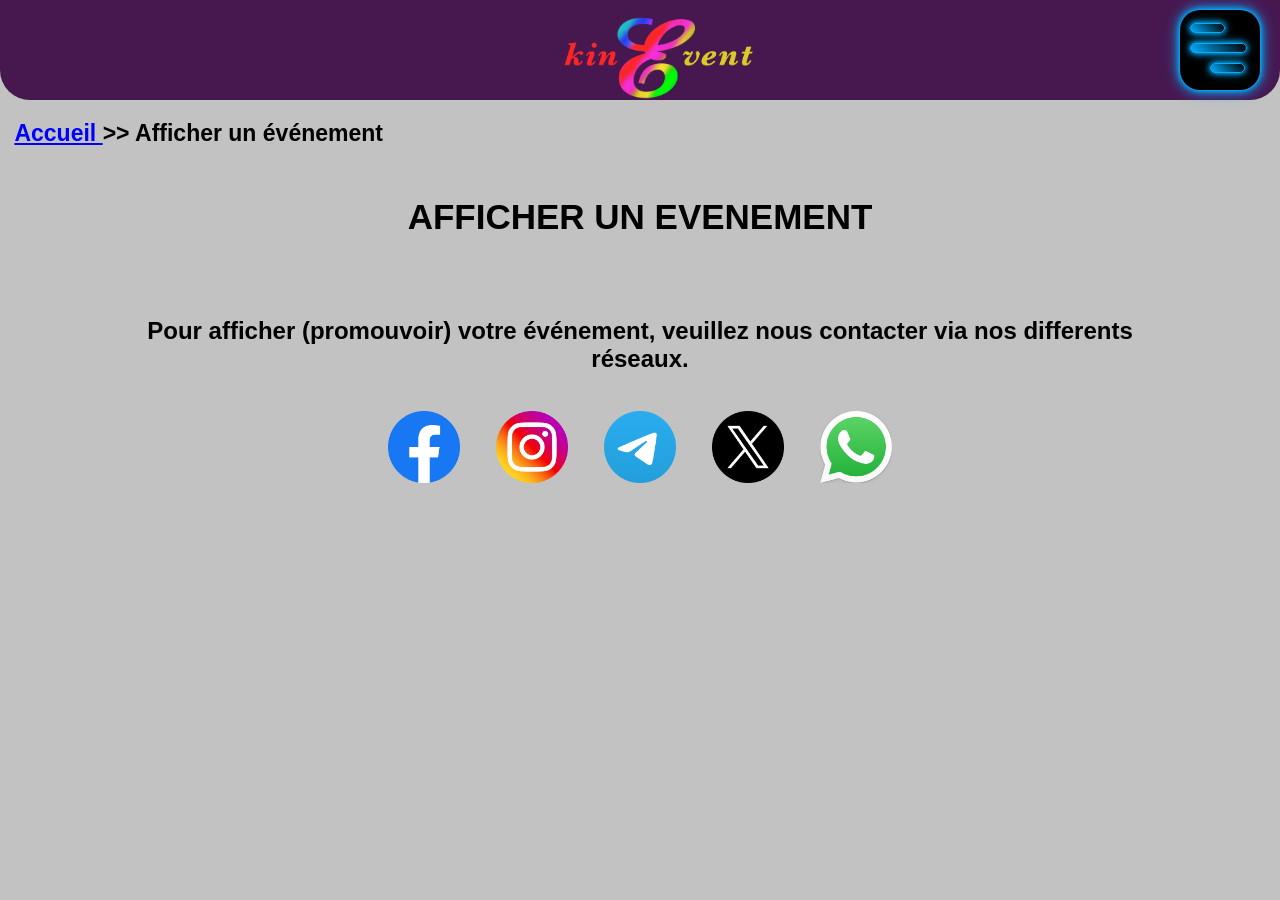
==== afficher_evenement.html @ c0f94a13 "Add files via upload" ====
<!DOCTYPE html>
<html lang="fr">
<head>
    <meta charset="UTF-8">
    <meta name="viewport" content="width=device-width, initial-scale=1.0">
    <link rel="stylesheet" href="css/afficher_evenement.css">
    <title>afficher événement</title>
</head>
<body>
    <!-- navbar -->
    <nav>
        <img class="logo" src="icone/logo1.png" alt=""> 
        <ul class="menu"> 
            <div class="men"> 
                <li><a href="index.html">Accueil</a></li>
                <li><a href="nos_evenement.html">Nos événements</a></li>
                <li><a href="contactez_nous.html">Contactez-nous</a></li>
            </div>
           
            <div class="menu1"> 
                <p>suivez-nous sur nos réseaux</p>
                <div class="menu2"> 
                    <img src="icone/facebook.png" alt="">
                    <img src="icone/instagramme.png" alt=""> 
                    <img src="icone/whatsapp.png" alt=""> 
                    <img src="icone/telegramme.png" alt=""> 
                    <img src="icone/x.png" alt="">  
                </div>
            </div>
        </ul>
    </nav> 
    <div class="hamburger-menu">
        <div class="hamburger-icon">
            <span></span>
            <span></span>
            <span></span>
        </div>
    </div> 

    <!-- corp -->

    <section class="corp">
        <h3><a href="index.html">Accueil </a>>> Afficher un événement</h3>
        <h1>AFFICHER UN EVENEMENT</h1>
    </section>   

    <!-- corp1 --> 

    <div class="form-img">
        <h3>Pour afficher (promouvoir) votre événement, veuillez nous contacter via nos differents réseaux. </h3>

            <div class="réseaux">
                <a href=""><img src="icone/facebook.png" alt=""></a> 
                <a href=""><img src="icone/instagramme.png" alt=""></a>
                <a href=""><img src="icone/telegramme.png" alt=""></a>
                <a href=""><img src="icone/x.png" alt=""></a>
                <a href=""><img src="icone/whatsapp.png" alt=""></a>
            </div>
                
    </div>



    <script src="js/app.js"></script>
</body>
---- css/afficher_evenement.css ----
*{
    margin: 0;
    padding: 0;
    list-style: none;
    text-decoration: none;
    font-family: Arial, Helvetica, sans-serif;
    
}


/* header */
body{
    background-color: rgb(194, 194, 194);
}
nav{
    width: 100%;
    height: 140px;
    background-color: rgb(71, 23, 80);
    border-radius: 0 0 30px 30px;

}
.logo{
    width: 300px;
    position: absolute;
    top: 7px;
    left: 4%;
}
nav ul{
    float: right;
    margin-right: 25px;
}
nav ul li{
    display: inline-block;
    line-height: 80px;
    margin: 0 15px;
    
    
}
nav ul li a{
    position: relative;
    color: rgb(255, 255, 255);
    font-size: 26px;
    padding: 5px 0;
    text-transform: uppercase;
    top: 28px;
}
nav ul li a::before{
    position: absolute;
    content: '';
    left: 0;
    bottom: 0;
    height: 4px;
    width: 100%;  
    background-color: rgb(218, 49, 49);
    transform: scaleX(0);
    transform-origin: right;
    transition: transform .4s linear;
}
nav ul li a:hover:before{
    transform: scaleX(1);
    transform-origin: left;
} 
.hamburger-menu{  
    display: none;
    position: absolute; 
    right: 20px;
    width: 110px;
    height: 110px;
    background-color: black;
    box-shadow: 
        0 0 5px rgb(0, 174, 255),
        0 0 10px rgb(0, 174, 255),
        0 0 20px rgb(0, 174, 255),
        0 0 40px rgb(0, 174, 255);
    border-radius: 20px;
    cursor: pointer;
    top: 10px; 
}
.hamburger-icon{
    position: relative;
    width: 80px;
    height: 70px;
    margin-left: 15%;
    display: flex;
    align-items: center;
    top: 18px;
    transform: rotate(0);
    transition: 1s;
}
.hamburger-menu.active .hamburger-icon{
    transform: rotate(315deg);

}

.hamburger-icon span{
    position: absolute;
    display: block;
    width: 100%;
    height: 11px;
    background: linear-gradient(45deg, rgb(0, 174, 255), black);
    border: 1px solid rgb(0, 174, 255);
    border-radius: 30px;
    box-shadow: 
        0 0 5px rgb(0, 174, 255),
        0 0 10px rgb(0, 174, 255);
    transition: .3s;
    transition-delay: 1s;
}
.hamburger-icon span:nth-child(1){
    bottom: 0;
    top: 0;
    left: 0;
    width: 60%;
    transform: translateY(0);
}
.hamburger-menu.active span:nth-child(1){
    
    width: 100%;
    transform: translateY(25px);
    transition-delay: 0s;
}
.hamburger-icon span:nth-child(2){
    width: 100%;
    transform: scaleX(1);
    opacity: 1;
    
}
.hamburger-menu.active span:nth-child(2){
    transform: scaleX(0);
    opacity: 0;
    transition-delay: 0s;
}
.hamburger-icon span:nth-child(3){
    bottom: 0;
    right: 0;
    width: 60%;
    transform: rotate(0);
}
.hamburger-menu.active span:nth-child(3){
    bottom: 30px;
    width: 100%;
    transform: rotate(90deg);
    transition-delay: 0s;
} 
.menu1{ 
    display: none;
}
 
/* tablette */
@media screen and (max-width: 1400px) {  
    nav{
        width: 100%;
        height: 100px;
        background-color: rgb(71, 23, 80);
        border-radius: 0 0 30px 30px;
    
    }
    .logo{ 
        margin-top: 10px;
        margin-left: 40%;
        width: 12pc;
    }
     .hamburger-menu{ 
        display: block;  
        box-shadow: 
        0 0 2px rgb(0, 174, 255),
        0 0 4px rgb(0, 174, 255),
        0 0 8px rgb(0, 174, 255),
        0 0 16px rgb(0, 174, 255); 
        right: 20px;
        width: 80px;
        height: 80px; 
        top: 10px; 
    }
    .hamburger-icon{
        position: relative;
        width: 55px;
        height: 50px;
        margin-left: 12%; 
        top: 13px; 
    }  
    .hamburger-icon span{ 
        
        width: 100%;
        height: 8px; 
    }  
    .hamburger-menu.active span:nth-child(3){
        bottom: 17px; 
    }
    .menu{ 
        width: 100%; 
        height: 100vh;
        background-color: rgba(143, 6, 255, 0.623); 
        backdrop-filter: blur(13px);
        position: fixed;
        display: flex; 
        align-items: center;
        justify-content: center;
        flex-direction: column; 
        margin-left:  -100%;
        transition: all 0.7s ease ;
    } 
    .menu.mobile-menu{ 
        margin-left: 0%;
     
    }
    nav ul li{ 
        margin:10% 0; 
        line-height: 0px;
    } 
    nav ul li a{ 
        font-size: 25px; 
        letter-spacing: 2px;
    } 
    .men{  
        display: flex; 
        align-items: center;
        justify-content: center;
        flex-direction: column;  
        margin-top: -20%;
    }
    .menu1{ 
        display: block;  
        position: absolute; 
        bottom: 5%;
    } 
    .menu1 p{ 
        color: white;
        font-size: 27px;
    } 
    .menu2{ 
        margin-top:5%; 
    }
    .menu2 img{ 
        width: 45px; 
        margin-left: 5%;
    } 
}
 

 
@media screen and (max-width: 900px){
    .logo{ 
        margin-top: 10px;
        width: 170px;
        margin-left: 37%;
    }
    nav ul li{
        margin:  10% 0 ; 
    } 
    nav ul li a{ 
        font-size:18px;
    }  
    .hamburger-menu{  
        right: 20px;
        width: 60px;
        height: 60px; 
        top: 20px; 
        border-radius: 10px;
    }
    .hamburger-icon{
        position: relative;
        width: 45px;
        height: 45px;
        margin-left: 10%; 
        top: 6px; 
    }  
    .hamburger-icon span{ 
        box-shadow: 
        0 0 2px rgb(0, 174, 255),
        0 0 4px rgb(0, 174, 255);
        width: 100%;
        height: 7px; 
    }  
    .hamburger-menu.active span:nth-child(1){
        transform: translateY(20px);
    }
    .hamburger-menu.active span:nth-child(3){
        left: 0px;
        bottom: 16px; 
    } 
    .men{   
        margin-top: -28%;
    }
    .menu1{ 
        display: block;  
        position: absolute; 
        bottom: 5%;
    } 
    .menu1 p{ 
        color: white;
        font-size: 24px;
    } 
    .menu2{ 
        margin-top:5%; 
    }
    .menu2 img{ 
        width: 40px; 
        margin-left: 4%;
    } 
}
/* telephone */ 
@media screen and (max-width: 500px){ 
    nav{
        width: 100%;
        height: 80px;
        background-color: rgb(71, 23, 80);
        border-radius: 0 0 20px 20px; 
    }
    .logo{ 
        margin-top: 10px;
        width:110px;
        margin-left: 33%;
    }
    nav ul li{
        margin:  10% 0 ;  
    } 
    nav ul li a{ 
        font-size:16px; 
        letter-spacing: 1.5px;
    }  
    .hamburger-menu{  
        right: 10px;
        width: 45px;
        height: 45px; 
        top: 20px; 
        border-radius: 10px; 
        box-shadow: 
        0 0 2px rgb(0, 174, 255),
        0 0 4px rgb(0, 174, 255),
        0 0 8px rgb(0, 174, 255),
        0 0 16px rgb(0, 174, 255);
    }
    .hamburger-icon{
        position: relative;
        width: 35px;
        height:34px;
        margin-left: 8%; 
        top: 6px; 
    }  
    .hamburger-icon span{ 
        box-shadow: 
        0 0 2px rgb(0, 174, 255),
        0 0 4px rgb(0, 174, 255);
        width: 100%;
        height: 5px; 
    }  
    .hamburger-menu.active span:nth-child(1){
        transform: translateY(13px);
    }
    .hamburger-menu.active span:nth-child(3){
        left: 0px;
        bottom: 14px; 
    } 
    .men{
        margin-top: -60%;
    }
    .menu1{ 
        display: block;  
        position: absolute; 
        bottom: 5%;
    } 
    .menu1 p{ 
        color: white;
        font-size: 20px;
    } 
    .menu2{ 
        margin-top:5%; 
    }
    .menu2 img{ 
        width: 36px; 
        margin-left: 4%;
    } 
} 
@media screen and (max-width: 370px){ 
    nav{
        width: 100%;
        height: 60px;
        background-color: rgb(71, 23, 80);
        border-radius: 0 0 20px 20px; 
    }
    .logo{ 
        margin-top: 5px;
        width:90px;
        margin-left: 30%;
    }
    nav ul li{
        margin:  10% 0 ; 
    } 
    nav ul li a{ 
        font-size:15px; 
        letter-spacing: 0.5px;
    } 
    .hamburger-menu{  
        right: 5px;
        width: 35px;
        height: 35px; 
        top: 10px; 
        border-radius: 8px; 
        box-shadow: 
        0 0 1px rgb(0, 174, 255),
        0 0 2px rgb(0, 174, 255),
        0 0 4px rgb(0, 174, 255),
        0 0 8px rgb(0, 174, 255);
    }
    .hamburger-icon{
        position: relative;
        width: 27px;
        height:27px;
        margin-left: 8%; 
        top: 4px; 
    }  
    .hamburger-icon span{ 
        box-shadow: 
        0 0 1px rgb(0, 174, 255),
        0 0 2px rgb(0, 174, 255);
        width: 100%;
        height: 3.5px; 
    }  
    .hamburger-menu.active span:nth-child(1){
        transform: translateY(11px);
    }
    .hamburger-menu.active span:nth-child(3){
        left: 0px;
        bottom: 11px; 
    } 
    .men{
        margin-top: -70%;
    }
    .menu1{ 
        display: block;  
        position: absolute; 
        bottom: 5%;
    } 
    .menu1 p{ 
        color: white;
        font-size: 15px;
    } 
    .menu2{ 
        margin-top:5%; 
    }
    .menu2 img{ 
        width: 30px; 
        margin-left: 2%;
    } 
}
 
/* corp */
.corp h3{
    font-size: 30px;
    margin-top: 20px;
    margin-bottom: 10px;
    padding: 10px 40px;
}
.corp h3 a{
    color: blue;
    text-decoration: underline;
}

.corp h1{
    font-size: 40px;
    text-align: center;
    margin-top: 50px;
    margin-bottom: 100px;
} 
/* tablette */
@media screen and (max-width: 1400px){
    .corp h3{
        font-size: 23px;
        margin-top: 10px;
        margin-bottom: 10px;
        padding: 10px 40px; 
        margin-left: -2%;
    }
    .corp h3 a{
        color: blue;
        text-decoration: underline;
    }
    
    .corp h1{
        font-size: 35px;
        text-align: center;
        margin-top: 40px;
        margin-bottom: 80px;
    } 
} 
@media screen and (max-width: 900px){
    .corp h3{
        font-size: 16px;
        margin-top: 10px;
        margin-bottom: 10px;
        padding: 10px 40px; 
        margin-left: -2%;
    }
    .corp h3 a{
        color: blue;
        text-decoration: underline;
    }
    
    .corp h1{
        font-size: 30px;
        text-align: center;
        margin-top: 40px;
        margin-bottom: 80px;
    } 
}
/* telephone */ 
@media screen and (max-width: 500px){
    .corp h3{
        font-size: 11px;
        margin-top: 0px;
        margin-bottom: 10px;
        padding: 10px 40px; 
        margin-left: -8%;
        font-family: 'Trebuchet MS', 'Lucida Sans Unicode', 'Lucida Grande', 'Lucida Sans', Arial, sans-serif;
    }
    .corp h3 a{
        color: blue;
        text-decoration: underline;
    }
    
    .corp h1{
        font-size: 17px;
        text-align: center;
        margin-top: 30px;
        margin-bottom: 60px;
    } 
}
@media screen and (max-width: 370px){
    .corp h3{
        font-size:8px;
        margin-top: 0px;
        margin-bottom: 10px;
        padding: 10px 40px; 
        margin-left: -11%;
        font-family: 'Trebuchet MS', 'Lucida Sans Unicode', 'Lucida Grande', 'Lucida Sans', Arial, sans-serif;
    }
    .corp h3 a{
        color: blue;
        text-decoration: underline;
    }
    
    .corp h1{
        font-size: 14px;
        text-align: center;
        margin-top: 30px;
        margin-bottom: 40px;
    } 
}

/* corp1 */

.form-img h3{
    font-size: 30px; 
    width: 80%;
}
.form-img h3 a{
    color: blue;
    text-decoration: underline;
}
.réseaux{
    margin-top: 30px;
    margin-bottom: 100px;
    display: flex;
}
.réseaux a {
    margin: 30px 30px;
}
.réseaux a img{
    width: 7pc;
}
.form-img{ 
    align-items: center; 
    text-align: center;
    display: flex;
    flex-direction: column;
}
 

/* tablette */
@media screen and (max-width: 2170px){
    .form-img h3{
        font-size: 28px; 
    }
    .réseaux{
        margin-top: 20px;
        margin-bottom: 90px;
        display: flex;
    }
    .réseaux a {
        margin: 22px 22px;
    }
    .réseaux a img{
        width:5.5pc;
    } 
}

@media screen and (max-width: 1400px){
    .form-img h3{
        font-size: 24px; 
    }
    .réseaux{
        margin-top: 20px;
        margin-bottom: 90px;
        display: flex;
    }
    .réseaux a {
        margin: 18px 18px;
    }
    .réseaux a img{
        width:4.5pc;
    }
     
}


@media screen and (max-width: 900px){
    .form-img h3{
        font-size: 18px; 
    }
    .réseaux{
        margin-top: 20px;
        margin-bottom: 60px;
        display: flex;
    }
    .réseaux a {
        margin: 10px 10px;
    }
    .réseaux a img{
        width:3.5pc;
    }
     
}

/* telephone */
@media screen and (max-width: 500px){
    .form-img h3{
        font-size: 11px; 
    }
    .réseaux{
        margin-top: 15px;
        margin-bottom: 40px;
        display: flex;
    }
    .réseaux a {
        margin: 5px 5px;
    }
    .réseaux a img{
        width:2.3pc;
    }
     
}

@media screen and (max-width: 350px){
    .form-img h3{
        font-size: 10px; 
    }
    .réseaux{
        margin-top: 15px;
        margin-bottom: 30px;
        display: flex;
    }
    .réseaux a {
        margin: 3px 3px;
    }
    .réseaux a img{
        width:2pc;
    }
     
}
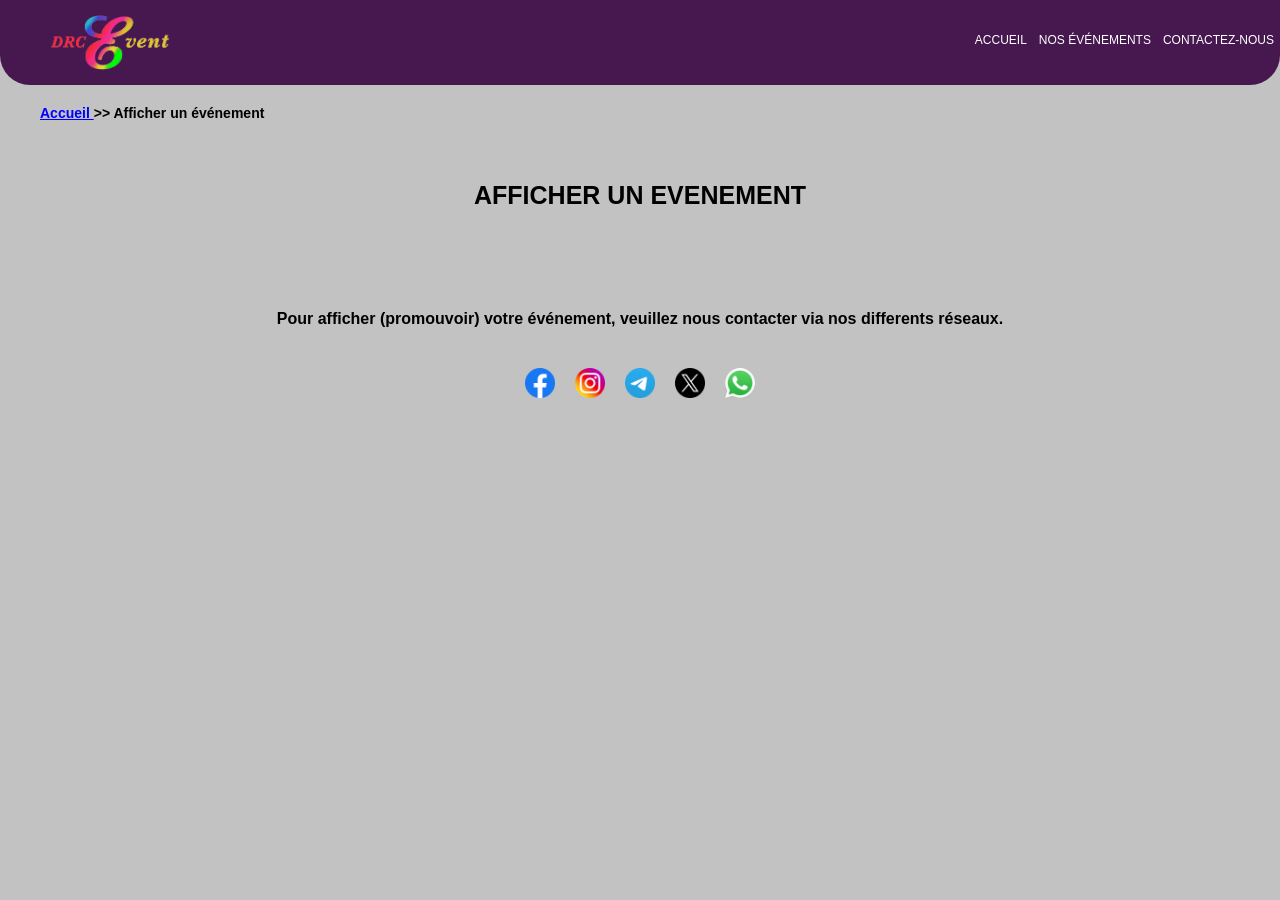
==== commit bef430f9: "Add files via upload" ====
--- a/afficher_evenement.html
+++ b/afficher_evenement.html
@@ -9,7 +9,7 @@
 <body>
     <!-- navbar -->
     <nav>
-        <img class="logo" src="icone/logo1.png" alt=""> 
+        <img class="logo" src="icone/logo1.PNG" alt=""> 
         <ul class="menu"> 
             <div class="men"> 
                 <li><a href="index.html">Accueil</a></li>
--- a/css/afficher_evenement.css
+++ b/css/afficher_evenement.css
@@ -14,43 +14,45 @@
 }
 nav{
     width: 100%;
-    height: 140px;
+    height: 85px;
     background-color: rgb(71, 23, 80);
-    border-radius: 0 0 30px 30px;
+    border-radius: 0 0 30px 30px;  
+    display: flex;
+    justify-content: space-between;
+    width: 100%;
 
 }
 .logo{
-    width: 300px;
-    position: absolute;
-    top: 7px;
-    left: 4%;
-}
-nav ul{
-    float: right;
-    margin-right: 25px;
+    width: 120px; 
+    margin: 15px 50px;
+}
+.menu{
+   display: flex;
+}
+.men {
+   display: flex;
 }
 nav ul li{
-    display: inline-block;
-    line-height: 80px;
-    margin: 0 15px;
-    
-    
+    margin: 0 6px; 
+    margin-top: 20px;
 }
 nav ul li a{
     position: relative;
     color: rgb(255, 255, 255);
-    font-size: 26px;
-    padding: 5px 0;
+    font-size: 12px;
+    padding: 2px 0;
     text-transform: uppercase;
-    top: 28px;
+    top: 10px; 
+    /* display: none; */
+
 }
 nav ul li a::before{
     position: absolute;
     content: '';
     left: 0;
     bottom: 0;
-    height: 4px;
-    width: 100%;  
+    height: 3px;
+    width: 100%; 
     background-color: rgb(218, 49, 49);
     transform: scaleX(0);
     transform-origin: right;
@@ -59,34 +61,37 @@
 nav ul li a:hover:before{
     transform: scaleX(1);
     transform-origin: left;
-} 
+}
+
 .hamburger-menu{  
     display: none;
     position: absolute; 
     right: 20px;
-    width: 110px;
-    height: 110px;
+    width: 50px;
+    height: 50px;
     background-color: black;
     box-shadow: 
         0 0 5px rgb(0, 174, 255),
         0 0 10px rgb(0, 174, 255),
         0 0 20px rgb(0, 174, 255),
         0 0 40px rgb(0, 174, 255);
-    border-radius: 20px;
+    border-radius: 15px;
     cursor: pointer;
-    top: 10px; 
+    top: 20px; 
+    z-index: 111;
 }
 .hamburger-icon{
     position: relative;
-    width: 80px;
-    height: 70px;
-    margin-left: 15%;
+    width: 38px;
+    height: 36px;
+    margin-left: 10%;
     display: flex;
     align-items: center;
-    top: 18px;
+    top: 7px;
     transform: rotate(0);
     transition: 1s;
 }
+.hamburger-menu.active{position: fixed;}
 .hamburger-menu.active .hamburger-icon{
     transform: rotate(315deg);
 
@@ -96,7 +101,7 @@
     position: absolute;
     display: block;
     width: 100%;
-    height: 11px;
+    height: 5px;
     background: linear-gradient(45deg, rgb(0, 174, 255), black);
     border: 1px solid rgb(0, 174, 255);
     border-radius: 30px;
@@ -106,15 +111,14 @@
     transition: .3s;
     transition-delay: 1s;
 }
-.hamburger-icon span:nth-child(1){
-    bottom: 0;
+.hamburger-icon span:nth-child(1){ 
     top: 0;
     left: 0;
     width: 60%;
     transform: translateY(0);
 }
-.hamburger-menu.active span:nth-child(1){
-    
+.hamburger-menu.active span:nth-child(1){ 
+    top: -10px;
     width: 100%;
     transform: translateY(25px);
     transition-delay: 0s;
@@ -136,61 +140,58 @@
     width: 60%;
     transform: rotate(0);
 }
-.hamburger-menu.active span:nth-child(3){
-    bottom: 30px;
+.hamburger-menu.active span:nth-child(3){ 
+    left:-1px ;
+    bottom: 15px;
     width: 100%;
     transform: rotate(90deg);
     transition-delay: 0s;
+}
+div.menu1{ 
+    display: none;
+}   
+
+
+
+ 
+ 
+ 
+@media screen and (max-width: 1100px) { 
+    .logo{ 
+        width: 100px; 
+        margin: 15px 50px;
+    }
+    nav ul li{ 
+        margin:15px 5px ; 
+    }  
+    nav ul li a{ 
+        font-size: 11px;
+    } 
+    
+ 
 } 
-.menu1{ 
-    display: none;
-}
- 
-/* tablette */
-@media screen and (max-width: 1400px) {  
-    nav{
-        width: 100%;
-        height: 100px;
-        background-color: rgb(71, 23, 80);
-        border-radius: 0 0 30px 30px;
-    
-    }
-    .logo{ 
-        margin-top: 10px;
-        margin-left: 40%;
-        width: 12pc;
-    }
-     .hamburger-menu{ 
-        display: block;  
-        box-shadow: 
-        0 0 2px rgb(0, 174, 255),
-        0 0 4px rgb(0, 174, 255),
-        0 0 8px rgb(0, 174, 255),
-        0 0 16px rgb(0, 174, 255); 
-        right: 20px;
-        width: 80px;
-        height: 80px; 
-        top: 10px; 
-    }
-    .hamburger-icon{
-        position: relative;
-        width: 55px;
-        height: 50px;
-        margin-left: 12%; 
-        top: 13px; 
-    }  
-    .hamburger-icon span{ 
-        
-        width: 100%;
-        height: 8px; 
-    }  
-    .hamburger-menu.active span:nth-child(3){
-        bottom: 17px; 
-    }
+/* tablette */  
+@media screen and (max-width: 830px){  
+    nav{ 
+        height: 92px; 
+    
+    }
+    .logo{  
+        margin-left: 42%;
+        margin-top: 30px ;
+        width: 110px;
+    }
+    .top{  
+        z-index: 120 ;
+        margin-left: 42%;
+        margin-top: 30px ;
+        width: 110px;
+        position: fixed; 
+    } 
     .menu{ 
         width: 100%; 
         height: 100vh;
-        background-color: rgba(143, 6, 255, 0.623); 
+        background-color: rgba(143, 6, 255, 0.979); 
         backdrop-filter: blur(13px);
         position: fixed;
         display: flex; 
@@ -198,216 +199,177 @@
         justify-content: center;
         flex-direction: column; 
         margin-left:  -100%;
-        transition: all 0.7s ease ;
+        transition: all 0.7s ease ; 
+        z-index: 110;
+    }  
+    nav ul li{
+        margin:  15px 0 ; 
+    } 
+    nav ul li a{ 
+        font-size:20px;
+    } 
+    .hamburger-menu{ 
+        display: block;  
+        box-shadow: 
+        0 0 2px rgb(0, 174, 255),
+        0 0 4px rgb(0, 174, 255),
+        0 0 8px rgb(0, 174, 255),
+        0 0 16px rgb(0, 174, 255);
     } 
     .menu.mobile-menu{ 
         margin-left: 0%;
      
-    }
-    nav ul li{ 
-        margin:10% 0; 
-        line-height: 0px;
-    } 
-    nav ul li a{ 
-        font-size: 25px; 
-        letter-spacing: 2px;
+    }    
+    .nos{ 
+        color: rgb(255, 218, 218);
     } 
     .men{  
         display: flex; 
         align-items: center;
         justify-content: center;
         flex-direction: column;  
-        margin-top: -20%;
-    }
-    .menu1{ 
+        margin-top: -40%;
+    }
+    div.menu1{ 
         display: block;  
         position: absolute; 
         bottom: 5%;
+        display: flex; 
+        align-items: center;
+        justify-content: center;
+        flex-direction: column; 
     } 
     .menu1 p{ 
         color: white;
-        font-size: 27px;
+        font-size: 20px;
     } 
     .menu2{ 
         margin-top:5%; 
     }
     .menu2 img{ 
-        width: 45px; 
-        margin-left: 5%;
-    } 
-}
- 
-
- 
-@media screen and (max-width: 900px){
+        width: 35px; 
+        margin-left:10px;
+    } 
+}
+/* phone */
+@media screen and (max-width: 500px){
+    nav{ 
+        height: 70px; 
+        border-radius: 0 0 30px 30px;   
+    
+    }
     .logo{ 
-        margin-top: 10px;
-        width: 170px;
-        margin-left: 37%;
-    }
+        margin-top: 20px;
+        width: 80px;
+        margin-left: 40%;
+    }
+    .top{ 
+        z-index: 120 ;
+        margin-top: 20px;
+        width: 80px;
+        margin-left: 40%;
+        position: fixed; 
+    } 
     nav ul li{
-        margin:  10% 0 ; 
+        margin:  12px 0 ; 
     } 
     nav ul li a{ 
-        font-size:18px;
-    }  
+        font-size:16px;
+    } 
     .hamburger-menu{  
-        right: 20px;
-        width: 60px;
-        height: 60px; 
-        top: 20px; 
-        border-radius: 10px;
+        right: 10px;
+        width: 35px;
+        height: 35px; 
+        top: 15px; 
+        border-radius: 7px;
     }
     .hamburger-icon{
         position: relative;
-        width: 45px;
-        height: 45px;
-        margin-left: 10%; 
-        top: 6px; 
+        width: 28px;
+        height: 25px;
+        margin-left: 5%; 
+        top: 4px; 
     }  
     .hamburger-icon span{ 
         box-shadow: 
         0 0 2px rgb(0, 174, 255),
         0 0 4px rgb(0, 174, 255);
         width: 100%;
-        height: 7px; 
+        height: 3.5px; 
     }  
     .hamburger-menu.active span:nth-child(1){
-        transform: translateY(20px);
-    }
+        transform: translateY(12px);
+        top: 0px;
+    }  
     .hamburger-menu.active span:nth-child(3){
         left: 0px;
-        bottom: 16px; 
-    } 
-    .men{   
-        margin-top: -28%;
-    }
-    .menu1{ 
+        bottom: 8px; 
+    } 
+    .men{  
+        display: flex; 
+        align-items: center;
+        justify-content: center;
+        flex-direction: column;  
+        margin-top: -40%;
+    }
+    div.menu1{ 
         display: block;  
         position: absolute; 
         bottom: 5%;
+        display: flex; 
+        align-items: center;
+        justify-content: center;
+        flex-direction: column; 
     } 
     .menu1 p{ 
         color: white;
-        font-size: 24px;
-    } 
-    .menu2{ 
+        font-size: 16px;
+    } 
+    .menu2{   
         margin-top:5%; 
     }
     .menu2 img{ 
-        width: 40px; 
-        margin-left: 4%;
-    } 
-}
-/* telephone */ 
-@media screen and (max-width: 500px){ 
-    nav{
-        width: 100%;
-        height: 80px;
-        background-color: rgb(71, 23, 80);
-        border-radius: 0 0 20px 20px; 
+        width: 20px; 
+        margin-left:4px;
+    } 
+}
+
+@media screen and (max-width: 350px){
+    nav{ 
+        height: 65px; 
+        border-radius: 0 0 30px 30px;   
+    
     }
     .logo{ 
-        margin-top: 10px;
-        width:110px;
-        margin-left: 33%;
-    }
+        margin-top: 20px;
+        width: 70px;
+        margin-left: 40%;
+    }
+    .top{ 
+        margin-top: 20px;  
+        width: 70px; 
+        z-index: 120 ;
+        margin-left: 40%;
+        position: fixed;
+    }  
     nav ul li{
-        margin:  10% 0 ;  
+        margin:  11px 0 ; 
     } 
     nav ul li a{ 
-        font-size:16px; 
-        letter-spacing: 1.5px;
-    }  
+        font-size:14px;
+    } 
     .hamburger-menu{  
-        right: 10px;
-        width: 45px;
-        height: 45px; 
-        top: 20px; 
-        border-radius: 10px; 
-        box-shadow: 
-        0 0 2px rgb(0, 174, 255),
-        0 0 4px rgb(0, 174, 255),
-        0 0 8px rgb(0, 174, 255),
-        0 0 16px rgb(0, 174, 255);
+        right: 5px;
+        width: 31px;
+        height: 31px; 
+        top: 15px; 
+        border-radius: 7px;
     }
     .hamburger-icon{
         position: relative;
-        width: 35px;
-        height:34px;
-        margin-left: 8%; 
-        top: 6px; 
-    }  
-    .hamburger-icon span{ 
-        box-shadow: 
-        0 0 2px rgb(0, 174, 255),
-        0 0 4px rgb(0, 174, 255);
-        width: 100%;
-        height: 5px; 
-    }  
-    .hamburger-menu.active span:nth-child(1){
-        transform: translateY(13px);
-    }
-    .hamburger-menu.active span:nth-child(3){
-        left: 0px;
-        bottom: 14px; 
-    } 
-    .men{
-        margin-top: -60%;
-    }
-    .menu1{ 
-        display: block;  
-        position: absolute; 
-        bottom: 5%;
-    } 
-    .menu1 p{ 
-        color: white;
-        font-size: 20px;
-    } 
-    .menu2{ 
-        margin-top:5%; 
-    }
-    .menu2 img{ 
-        width: 36px; 
-        margin-left: 4%;
-    } 
-} 
-@media screen and (max-width: 370px){ 
-    nav{
-        width: 100%;
-        height: 60px;
-        background-color: rgb(71, 23, 80);
-        border-radius: 0 0 20px 20px; 
-    }
-    .logo{ 
-        margin-top: 5px;
-        width:90px;
-        margin-left: 30%;
-    }
-    nav ul li{
-        margin:  10% 0 ; 
-    } 
-    nav ul li a{ 
-        font-size:15px; 
-        letter-spacing: 0.5px;
-    } 
-    .hamburger-menu{  
-        right: 5px;
-        width: 35px;
-        height: 35px; 
-        top: 10px; 
-        border-radius: 8px; 
-        box-shadow: 
-        0 0 1px rgb(0, 174, 255),
-        0 0 2px rgb(0, 174, 255),
-        0 0 4px rgb(0, 174, 255),
-        0 0 8px rgb(0, 174, 255);
-    }
-    .hamburger-icon{
-        position: relative;
-        width: 27px;
-        height:27px;
-        margin-left: 8%; 
+        width: 25px;
+        height: 23px;
+        margin-left: 6%; 
         top: 4px; 
     }  
     .hamburger-icon span{ 
@@ -415,40 +377,48 @@
         0 0 1px rgb(0, 174, 255),
         0 0 2px rgb(0, 174, 255);
         width: 100%;
-        height: 3.5px; 
+        height: 2.5px; 
     }  
     .hamburger-menu.active span:nth-child(1){
-        transform: translateY(11px);
+        transform: translateY(9.5px);
     }
     .hamburger-menu.active span:nth-child(3){
         left: 0px;
-        bottom: 11px; 
-    } 
-    .men{
-        margin-top: -70%;
-    }
-    .menu1{ 
+        bottom: 9px; 
+    } 
+    .men{  
+        display: flex; 
+        align-items: center;
+        justify-content: center;
+        flex-direction: column;  
+        margin-top: -40%;
+    }
+    div.menu1{ 
         display: block;  
         position: absolute; 
         bottom: 5%;
+        display: flex; 
+        align-items: center;
+        justify-content: center;
+        flex-direction: column; 
     } 
     .menu1 p{ 
         color: white;
-        font-size: 15px;
+        font-size: 14px;
     } 
     .menu2{ 
+        width: 10pc;
         margin-top:5%; 
     }
-    .menu2 img{ 
-        width: 30px; 
-        margin-left: 2%;
-    } 
-}
- 
+    .menu2 img{  
+        margin-left:3.5px;
+    } 
+}
+
 /* corp */
 .corp h3{
-    font-size: 30px;
-    margin-top: 20px;
+    font-size: 14px;
+    margin-top: 10px;
     margin-bottom: 10px;
     padding: 10px 40px;
 }
@@ -458,15 +428,15 @@
 }
 
 .corp h1{
-    font-size: 40px;
+    font-size:25px;
     text-align: center;
     margin-top: 50px;
     margin-bottom: 100px;
-} 
-/* tablette */
-@media screen and (max-width: 1400px){
+}
+ 
+@media screen and (max-width: 1100px){
     .corp h3{
-        font-size: 23px;
+        font-size: 12px;
         margin-top: 10px;
         margin-bottom: 10px;
         padding: 10px 40px; 
@@ -478,15 +448,16 @@
     }
     
     .corp h1{
-        font-size: 35px;
+        font-size: 22px;
         text-align: center;
         margin-top: 40px;
         margin-bottom: 80px;
-    } 
-} 
-@media screen and (max-width: 900px){
+    }
+}     
+/* tablette */
+@media screen and (max-width: 830px){
     .corp h3{
-        font-size: 16px;
+        font-size: 13px;
         margin-top: 10px;
         margin-bottom: 10px;
         padding: 10px 40px; 
@@ -498,16 +469,17 @@
     }
     
     .corp h1{
-        font-size: 30px;
+        font-size: 22px;
         text-align: center;
         margin-top: 40px;
         margin-bottom: 80px;
-    } 
+    }
+     
 }
 /* telephone */ 
 @media screen and (max-width: 500px){
     .corp h3{
-        font-size: 11px;
+        font-size: 9px;
         margin-top: 0px;
         margin-bottom: 10px;
         padding: 10px 40px; 
@@ -520,38 +492,18 @@
     }
     
     .corp h1{
-        font-size: 17px;
+        font-size: 15px;
         text-align: center;
         margin-top: 30px;
         margin-bottom: 60px;
     } 
 }
-@media screen and (max-width: 370px){
-    .corp h3{
-        font-size:8px;
-        margin-top: 0px;
-        margin-bottom: 10px;
-        padding: 10px 40px; 
-        margin-left: -11%;
-        font-family: 'Trebuchet MS', 'Lucida Sans Unicode', 'Lucida Grande', 'Lucida Sans', Arial, sans-serif;
-    }
-    .corp h3 a{
-        color: blue;
-        text-decoration: underline;
-    }
-    
-    .corp h1{
-        font-size: 14px;
-        text-align: center;
-        margin-top: 30px;
-        margin-bottom: 40px;
-    } 
-}
+
 
 /* corp1 */
 
 .form-img h3{
-    font-size: 30px; 
+    font-size: 16px; 
     width: 80%;
 }
 .form-img h3 a{
@@ -564,10 +516,10 @@
     display: flex;
 }
 .réseaux a {
-    margin: 30px 30px;
+    margin: 10px 10px;
 }
 .réseaux a img{
-    width: 7pc;
+    width: 30px;
 }
 .form-img{ 
     align-items: center; 
@@ -578,9 +530,9 @@
  
 
 /* tablette */
-@media screen and (max-width: 2170px){
+@media screen and (max-width: 1100px){
     .form-img h3{
-        font-size: 28px; 
+        font-size: 15px; 
     }
     .réseaux{
         margin-top: 20px;
@@ -588,35 +540,17 @@
         display: flex;
     }
     .réseaux a {
-        margin: 22px 22px;
+        margin: 8px 8px;
     }
     .réseaux a img{
-        width:5.5pc;
-    } 
-}
-
-@media screen and (max-width: 1400px){
+        width:28px;
+    } 
+}
+ 
+
+@media screen and (max-width: 830px){
     .form-img h3{
-        font-size: 24px; 
-    }
-    .réseaux{
-        margin-top: 20px;
-        margin-bottom: 90px;
-        display: flex;
-    }
-    .réseaux a {
-        margin: 18px 18px;
-    }
-    .réseaux a img{
-        width:4.5pc;
-    }
-     
-}
-
-
-@media screen and (max-width: 900px){
-    .form-img h3{
-        font-size: 18px; 
+        font-size: 15px; 
     }
     .réseaux{
         margin-top: 20px;
@@ -624,10 +558,10 @@
         display: flex;
     }
     .réseaux a {
-        margin: 10px 10px;
+        margin: 7px 7px;
     }
     .réseaux a img{
-        width:3.5pc;
+        width:24px;
     }
      
 }
@@ -635,7 +569,7 @@
 /* telephone */
 @media screen and (max-width: 500px){
     .form-img h3{
-        font-size: 11px; 
+        font-size: 10px; 
     }
     .réseaux{
         margin-top: 15px;
@@ -646,14 +580,14 @@
         margin: 5px 5px;
     }
     .réseaux a img{
-        width:2.3pc;
+        width:20px;
     }
      
 }
 
 @media screen and (max-width: 350px){
     .form-img h3{
-        font-size: 10px; 
+        font-size: 9px; 
     }
     .réseaux{
         margin-top: 15px;
@@ -664,7 +598,6 @@
         margin: 3px 3px;
     }
     .réseaux a img{
-        width:2pc;
-    }
-     
+        width:18px;
+    } 
 }
